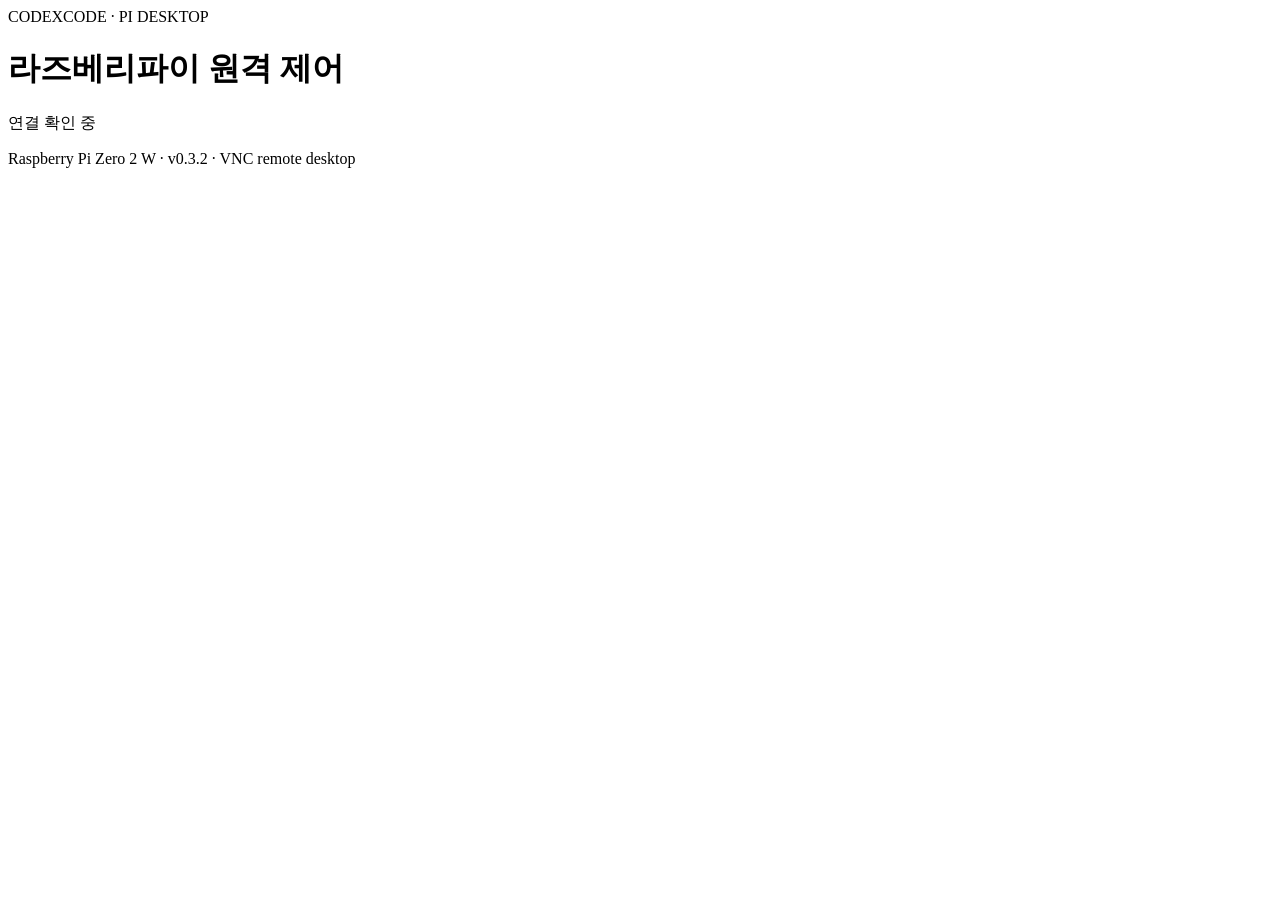
==== src/zero2w_kvm/static/pi.html @ 856d4eee "feat: type textbox content on the USB KVM target" ====
<!doctype html>
<!-- 2026-10-09 23:34 KST: CodexCode - authenticated Raspberry Pi remote desktop. -->
<html lang="ko">
<head>
  <meta charset="utf-8"><meta name="viewport" content="width=device-width, initial-scale=1">
  <title>라즈베리파이 원격 제어 · Zero 2 W KVM</title>
  <link rel="stylesheet" href="/style.css"><script type="module" src="/pi.js"></script>
</head>
<body>
  <header><div><span class="eyebrow">CODEXCODE · PI DESKTOP</span><h1>라즈베리파이 원격 제어</h1></div><span id="pi-connection" class="badge">연결 확인 중</span></header>
  <main>
    <section id="pi-login" class="card login" hidden>
      <h2>콘솔 로그인</h2><p>USB KVM 콘솔과 같은 접속 토큰을 사용합니다.</p>
      <form id="pi-login-form"><label for="pi-token">접속 토큰</label><input id="pi-token" type="password" autocomplete="current-password" required minlength="24"><button type="submit">로그인</button></form>
      <p class="hint">Pi에서 <code>sudo cat /etc/zero2w-kvm/access.token</code>으로 확인하세요.</p>
    </section>
    <section id="pi-console" hidden>
      <div class="toolbar"><a href="/" class="button secondary">USB KVM 콘솔</a><button id="pi-connect">Pi 화면 연결</button><button id="pi-disconnect" class="secondary" disabled>연결 종료</button><button id="pi-fullscreen" class="secondary">전체 화면</button><label class="check"><input id="pi-view-only" type="checkbox">화면 보기만</label></div>
      <div id="pi-screen" aria-label="라즈베리파이 원격 데스크톱"><p id="pi-placeholder">‘Pi 화면 연결’을 누르면 라즈베리파이 데스크톱을 열 수 있습니다.</p></div>
      <div class="toolbar pi-shortcuts"><button id="pi-escape" class="secondary">Esc</button><button id="pi-tab" class="secondary">Tab</button><button id="pi-keyboard" class="secondary">키보드 포커스</button><button id="pi-logout" class="secondary">로그아웃</button></div>
      <!-- 2026-10-11 11:43 KST: CodexCode - paste local text over HTTP without automatic clipboard access. -->
      <div class="card pi-clipboard">
        <h2>PC → Pi 클립보드</h2>
        <label for="pi-clipboard-text">PC에서 복사한 텍스트</label>
        <textarea id="pi-clipboard-text" rows="4" spellcheck="false" autocomplete="off" aria-describedby="pi-clipboard-hint" placeholder="이 칸을 클릭하고 Ctrl+V로 붙여 넣으세요." disabled></textarea>
        <div class="toolbar"><button id="pi-clipboard-send" type="button" disabled>Pi 클립보드로 보내기</button><button id="pi-paste" type="button" class="secondary" disabled>붙여넣기 · Ctrl+V</button><button id="pi-terminal-paste" type="button" class="secondary" disabled>터미널 붙여넣기 · Ctrl+Shift+V</button></div>
        <p id="pi-clipboard-hint" class="hint">텍스트를 붙여 넣고 ‘Pi 클립보드로 보내기’를 누르세요. Pi 화면에서 입력할 곳을 클릭한 뒤 붙여넣기 버튼을 누르세요. 한글·줄바꿈을 포함한 일반 텍스트를 전송합니다(최대 256 KiB).</p>
      </div>
      <p class="hint">화면 안을 클릭한 뒤 키보드와 마우스로 Pi를 조작하세요. 이 화면의 입력은 라즈베리파이 데스크톱에 전달됩니다. USB로 연결한 대상 컴퓨터는 USB KVM 콘솔에서 제어합니다.</p>
      <p id="pi-service" class="hint"></p>
    </section>
    <p id="pi-notice" role="status" aria-live="polite"></p>
  </main>
  <footer>Raspberry Pi Zero 2 W · v0.3.2 · VNC remote desktop</footer>
</body>
</html>
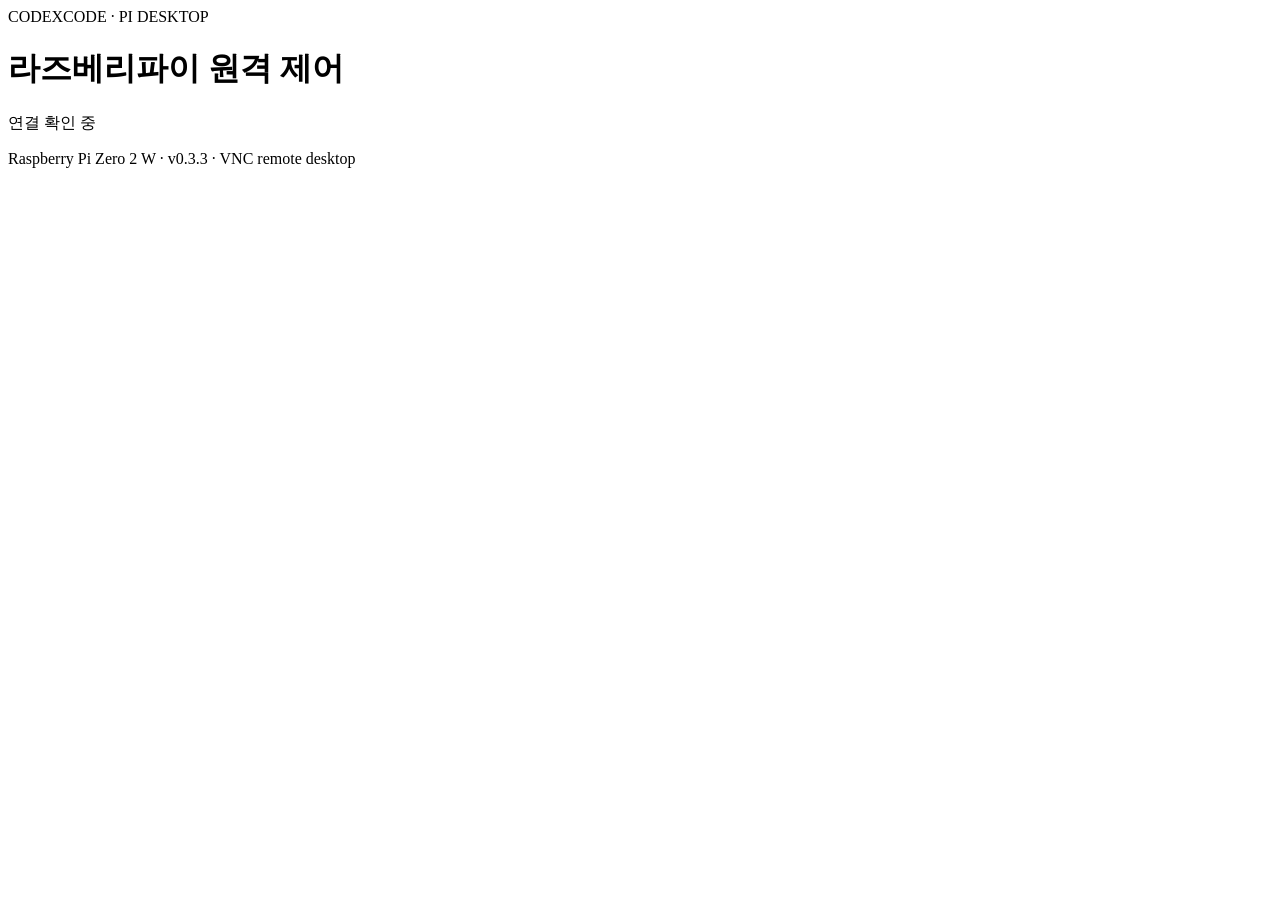
==== commit 60c3cf67: "fix: map USB text punctuation for UK keyboard layouts" ====
--- a/src/zero2w_kvm/static/pi.html
+++ b/src/zero2w_kvm/static/pi.html
@@ -31,6 +31,6 @@
     </section>
     <p id="pi-notice" role="status" aria-live="polite"></p>
   </main>
-  <footer>Raspberry Pi Zero 2 W · v0.3.2 · VNC remote desktop</footer>
+  <footer>Raspberry Pi Zero 2 W · v0.3.3 · VNC remote desktop</footer>
 </body>
 </html>
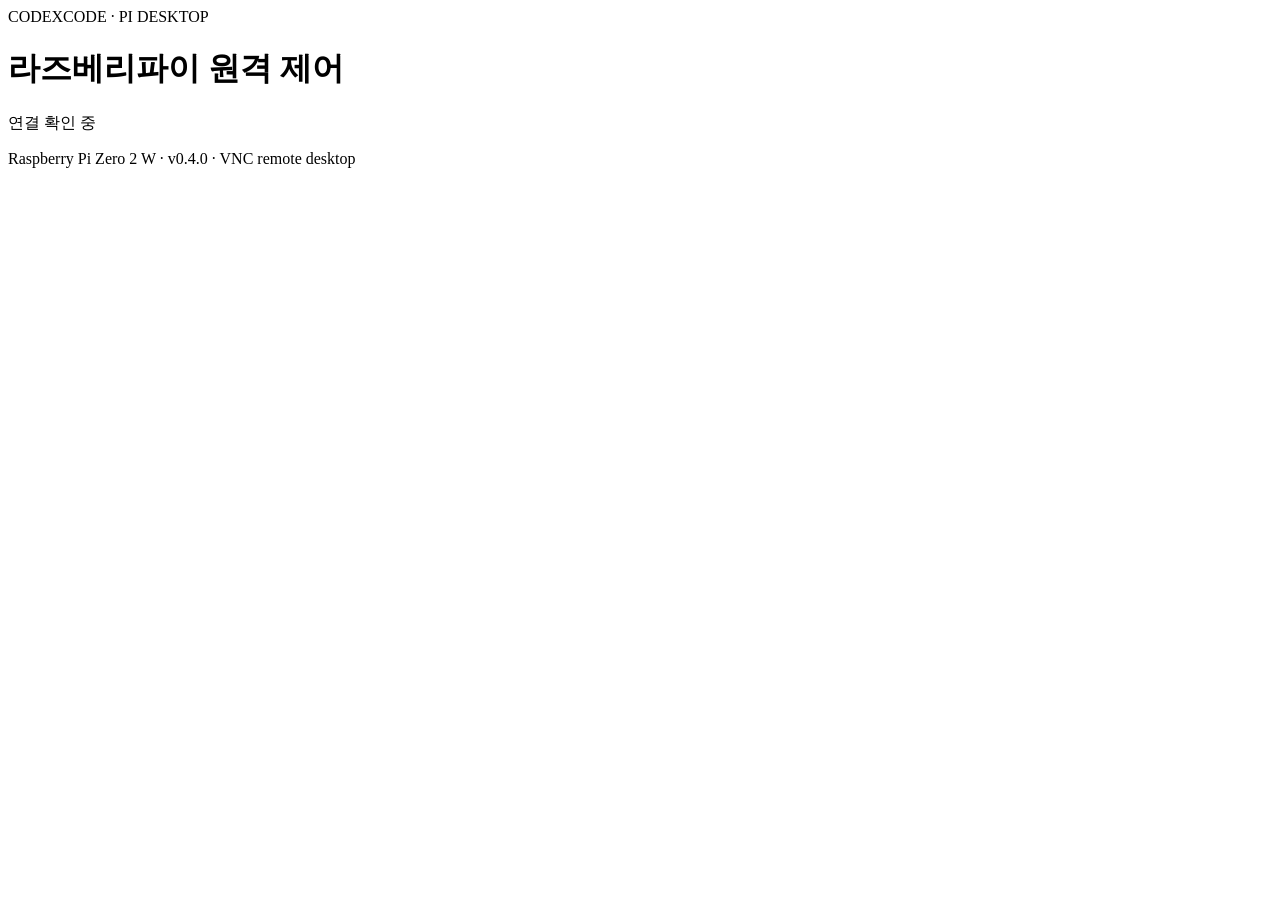
==== commit a06245cb: "feat: preview capture boards attached to the KVM client PC" ====
--- a/src/zero2w_kvm/static/pi.html
+++ b/src/zero2w_kvm/static/pi.html
@@ -31,6 +31,6 @@
     </section>
     <p id="pi-notice" role="status" aria-live="polite"></p>
   </main>
-  <footer>Raspberry Pi Zero 2 W · v0.3.3 · VNC remote desktop</footer>
+  <footer>Raspberry Pi Zero 2 W · v0.4.0 · VNC remote desktop</footer>
 </body>
 </html>
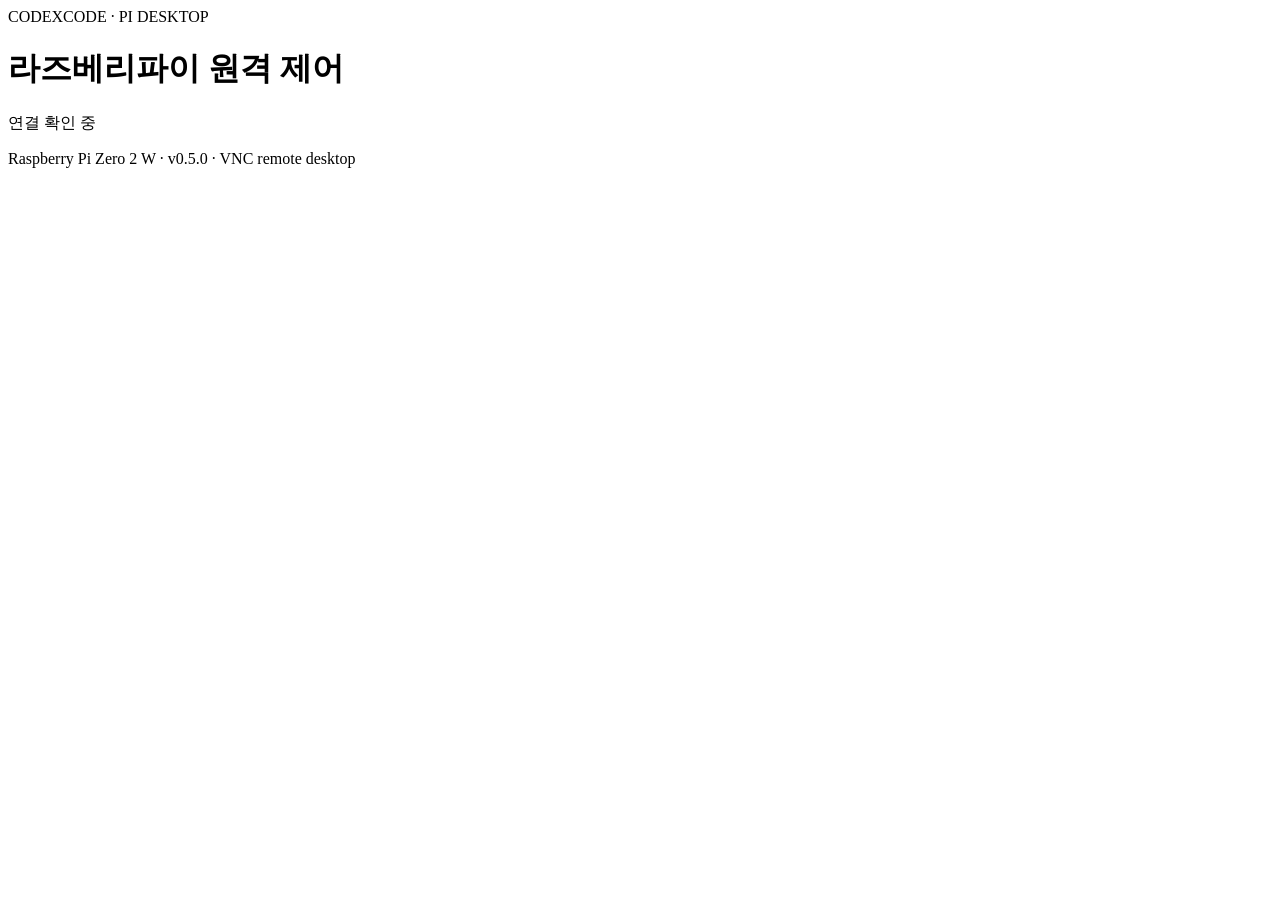
==== commit 027ab9d5: "feat: add a fullscreen KVM viewer with right-hand session settings" ====
--- a/src/zero2w_kvm/static/pi.html
+++ b/src/zero2w_kvm/static/pi.html
@@ -31,6 +31,6 @@
     </section>
     <p id="pi-notice" role="status" aria-live="polite"></p>
   </main>
-  <footer>Raspberry Pi Zero 2 W · v0.4.0 · VNC remote desktop</footer>
+  <footer>Raspberry Pi Zero 2 W · v0.5.0 · VNC remote desktop</footer>
 </body>
 </html>
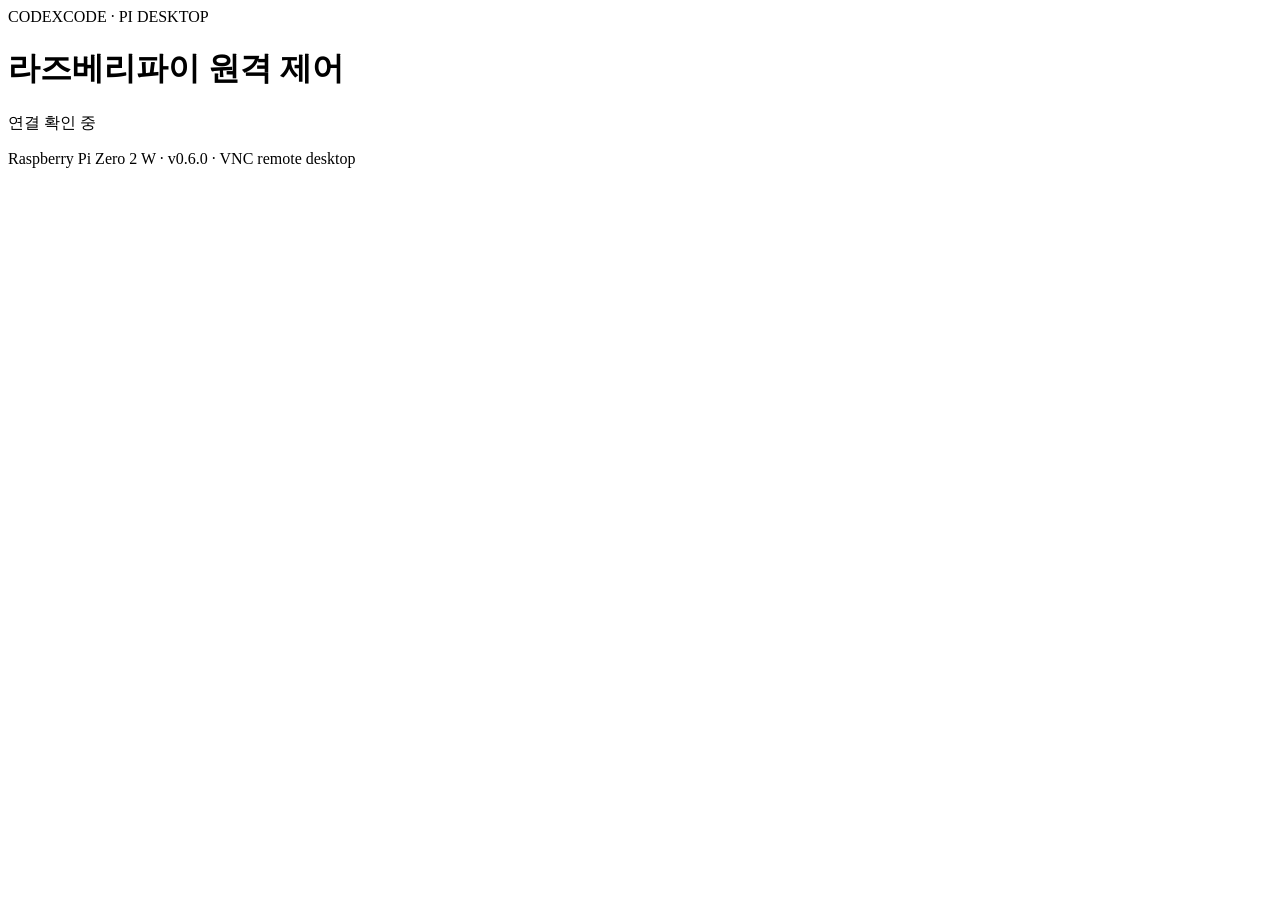
==== commit 6b68fa54: "fix: support Korean keys and Windows target clipboard import" ====
--- a/src/zero2w_kvm/static/pi.html
+++ b/src/zero2w_kvm/static/pi.html
@@ -31,6 +31,6 @@
     </section>
     <p id="pi-notice" role="status" aria-live="polite"></p>
   </main>
-  <footer>Raspberry Pi Zero 2 W · v0.5.0 · VNC remote desktop</footer>
+  <footer>Raspberry Pi Zero 2 W · v0.6.0 · VNC remote desktop</footer>
 </body>
 </html>
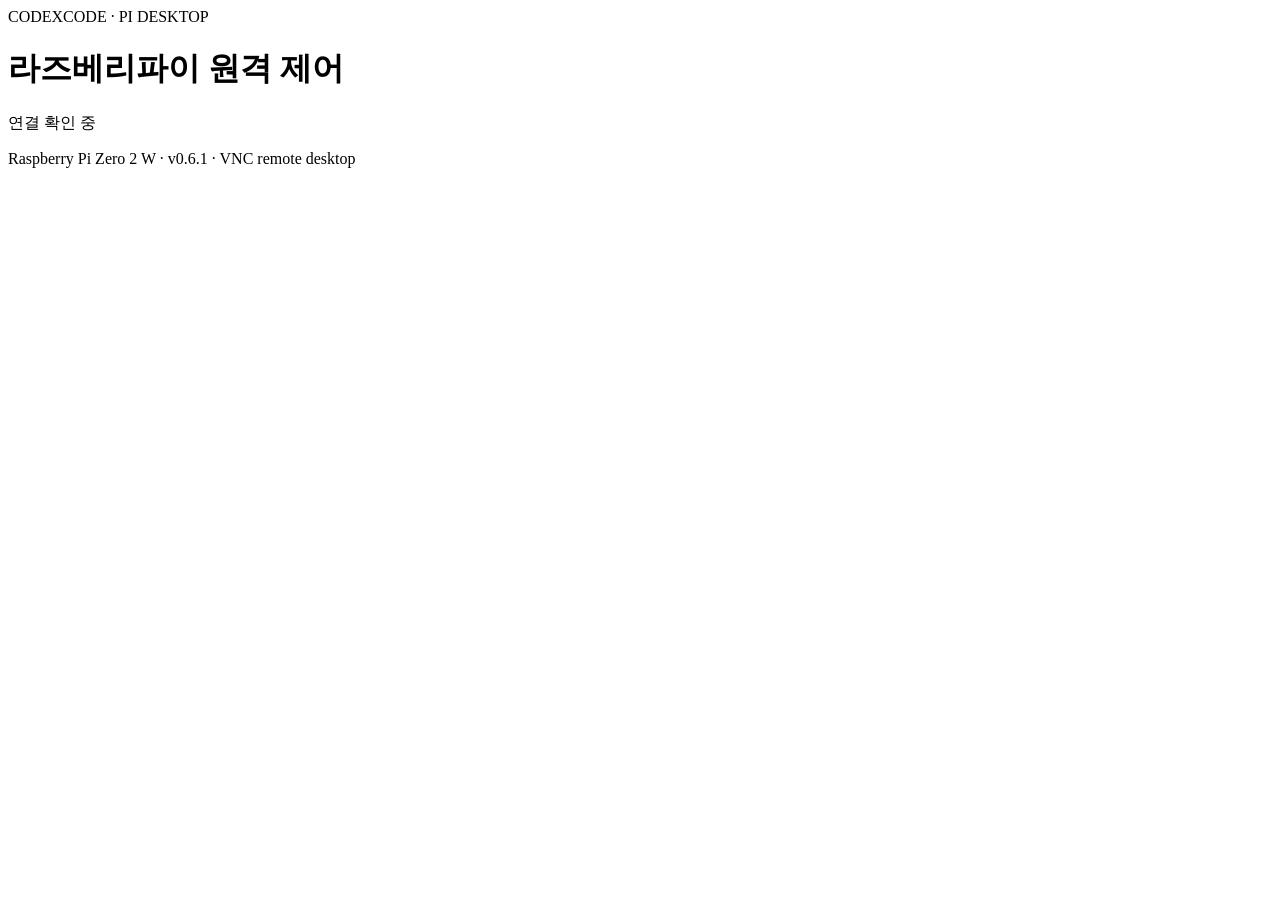
==== commit 8c7f0f72: "fix: capture Windows system shortcuts in fullscreen" ====
--- a/src/zero2w_kvm/static/pi.html
+++ b/src/zero2w_kvm/static/pi.html
@@ -31,6 +31,6 @@
     </section>
     <p id="pi-notice" role="status" aria-live="polite"></p>
   </main>
-  <footer>Raspberry Pi Zero 2 W · v0.6.0 · VNC remote desktop</footer>
+  <footer>Raspberry Pi Zero 2 W · v0.6.1 · VNC remote desktop</footer>
 </body>
 </html>
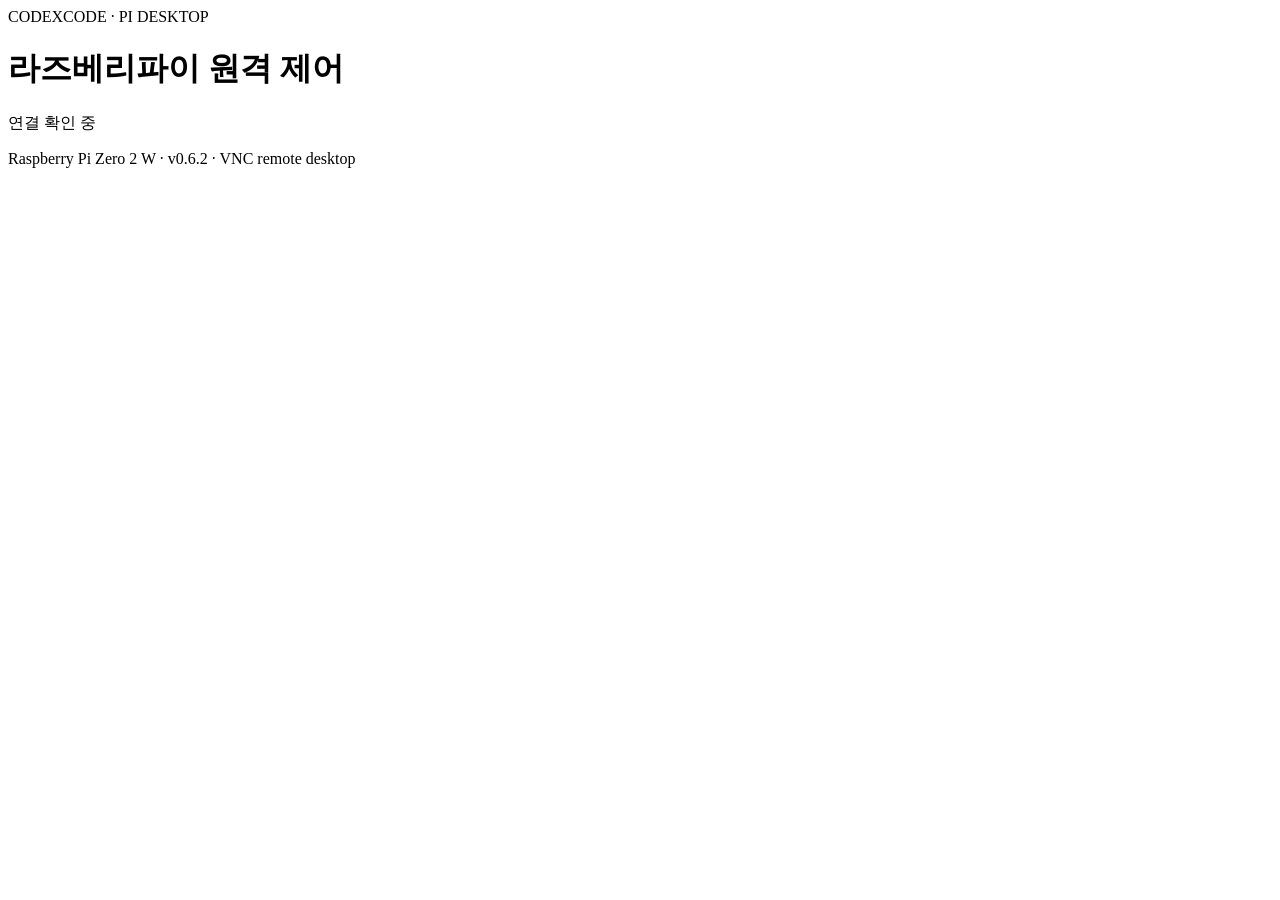
==== commit af3d510a: "fix: align Hangul keys and target clipboard helper setup" ====
--- a/src/zero2w_kvm/static/pi.html
+++ b/src/zero2w_kvm/static/pi.html
@@ -31,6 +31,6 @@
     </section>
     <p id="pi-notice" role="status" aria-live="polite"></p>
   </main>
-  <footer>Raspberry Pi Zero 2 W · v0.6.1 · VNC remote desktop</footer>
+  <footer>Raspberry Pi Zero 2 W · v0.6.2 · VNC remote desktop</footer>
 </body>
 </html>
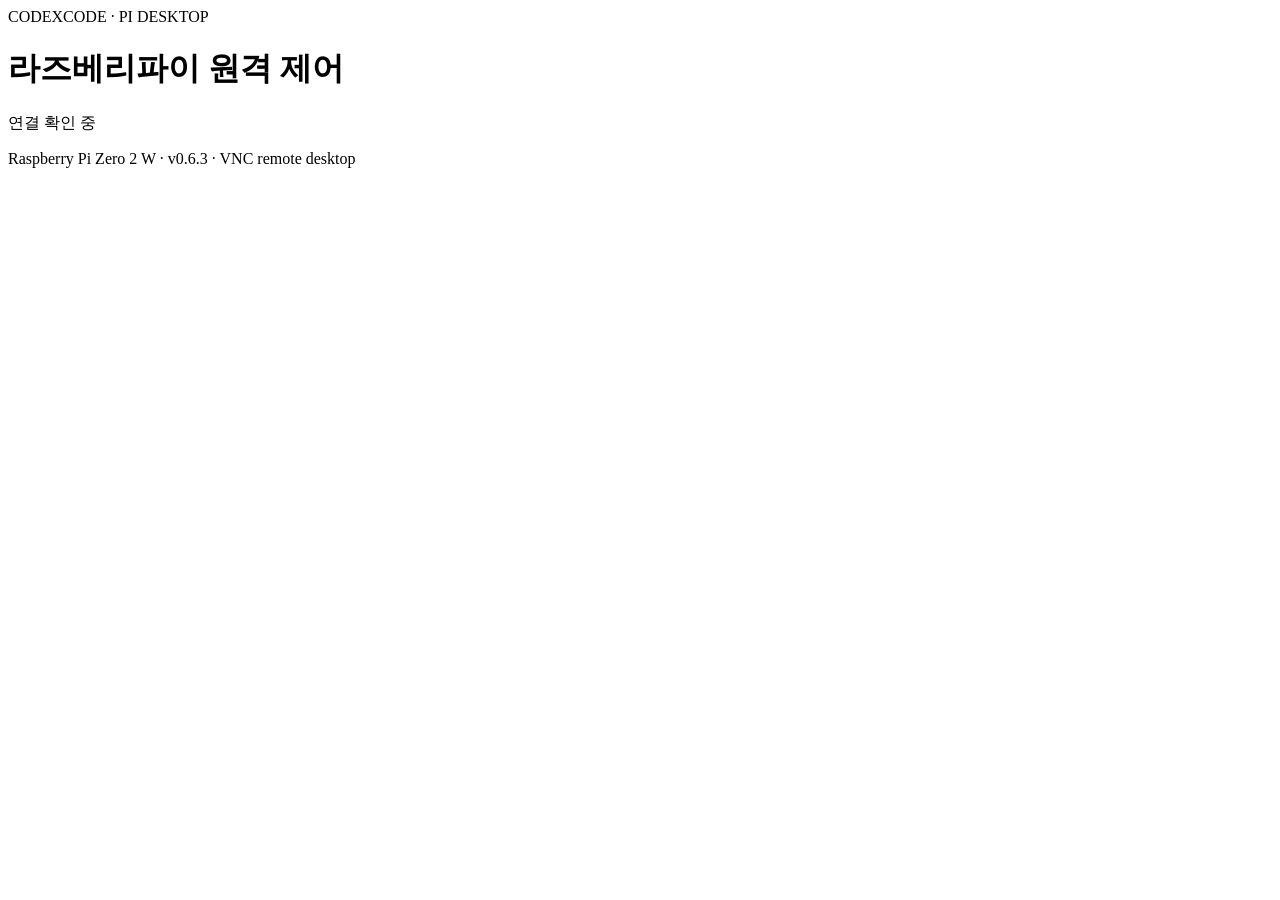
==== commit fa402816: "feat: auto-connect Windows clipboard helper on Pi USB reconnect" ====
--- a/src/zero2w_kvm/static/pi.html
+++ b/src/zero2w_kvm/static/pi.html
@@ -31,6 +31,6 @@
     </section>
     <p id="pi-notice" role="status" aria-live="polite"></p>
   </main>
-  <footer>Raspberry Pi Zero 2 W · v0.6.2 · VNC remote desktop</footer>
+  <footer>Raspberry Pi Zero 2 W · v0.6.3 · VNC remote desktop</footer>
 </body>
 </html>
